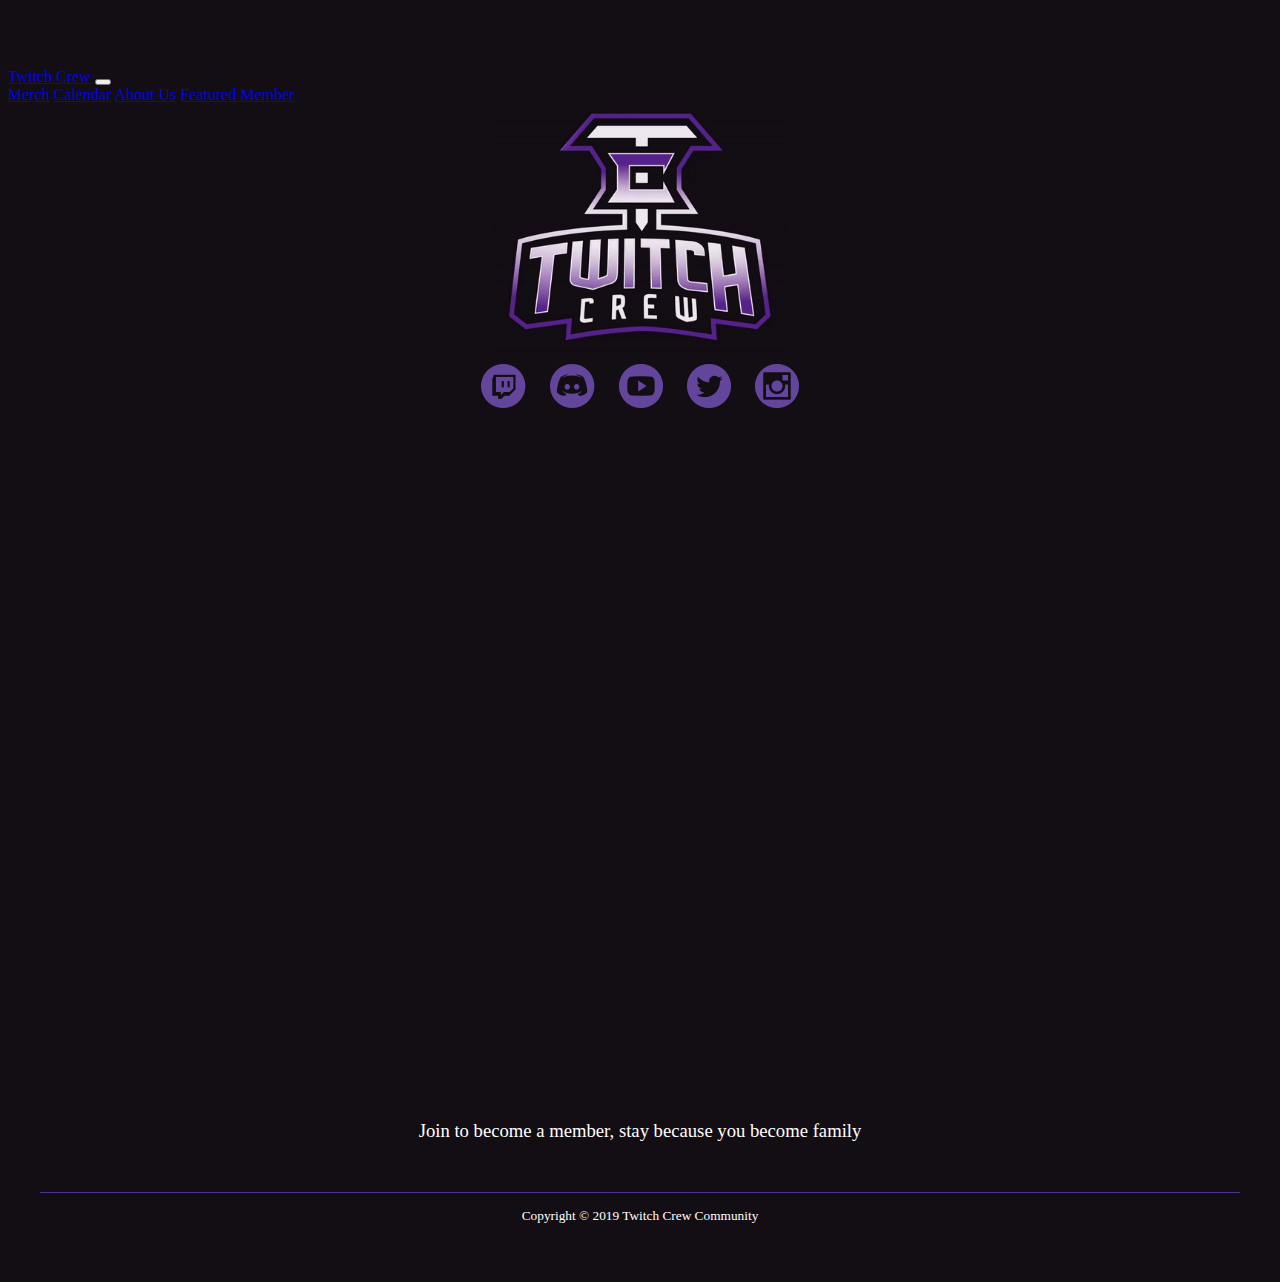
==== index.html @ bc486f76 "Update index.html" ====
<!DOCTYPE html>
<html>
<head>
  <title>Twitch Crew</title>

  <meta name="viewport" content="width=device-width, initial-scale=1, maximum-scale=1.0, user-scalable=no">

  <link rel="icon" href="img/tclogo.png">

  <link rel="stylesheet" href="https://stackpath.bootstrapcdn.com/bootstrap/4.1.3/css/bootstrap.min.css" integrity="sha384-MCw98/SFnGE8fJT3GXwEOngsV7Zt27NXFoaoApmYm81iuXoPkFOJwJ8ERdknLPMO" crossorigin="anonymous">

  <link rel="stylesheet" href="main.css">
</head>
<body>
  <div class="container-fluid">
    <nav class="navbar navbar-expand-lg fixed-top navbar-dark bg-dark">
      <a class="navbar-brand" href="index.html">Twitch Crew</a>
      <button class="navbar-toggler" type="button" data-toggle="collapse" data-target="#navbarNavAltMarkup" aria-controls="navbarNavAltMarkup" aria-expanded="false" aria-label="Toggle navigation">
        <span class="navbar-toggler-icon"></span>
      </button>

      <div class="collapse navbar-collapse" id="navbarNavAltMarkup">
        <div class="navbar-nav">
         <a class="nav-item nav-link" href="https://streamlabs.com/twitchcrewcommunity/merch">Merch</a>
            <a class="nav-item nav-link" href="calendar.html">Calendar</a>
            <a class="nav-item nav-link" href="aboutus.html">About Us</a>
            <a class="nav-item nav-link" href="featuredmember.html">Featured Member</a>

        </div>
      </div>
    </nav>

    <div class="row">
      <div class="col-xl-4 offset-xl-4 col-lg-6 offset-lg-3 col-md-8 offset-md-2 col-sm-10 offset-sm-1 col-xs-12 offset-xs-0">
        <img src="img/TCLogo.gif" alt="Twitch Crew Community" class="logo img-fluid">
      </div>
    </div>

    <div class="social-links">
      <a href="https://www.twitch.tv/twitchcrewcommunity" target="_blank">
        <img src="img/twitch.png" alt="Twitch">
      </a>
      <a href="https://discordapp.com/invite/cyTdEMr" target="_blank">
        <img src="img/discord.png" alt="Discord">
      </a>
      <a href="https://www.youtube.com/channel/UC19ux9oGaHJE2hpVJyZSKfw" target="_blank">
        <img src="img/youtube.png" alt="YouTube">
      </a>
      <a href="https://twitter.com/TheTwitchCrew" target="_blank">
        <img src="img/twitter.png" alt="Twitter">
      </a>
      <a href="https://www.instagram.com/twitchcrew/" target="_blank">
        <img src="img/instagram.png" alt="Instagram">
      </a>
    </div>

    <div class="row">
      <div class="col-sm">
        <div id="twitch-embed"></div>
      </div>
    </div>

    <div class="row">
      <div class="col-sm mission-statement">
Join to become a member, stay because you become family
      </div>
    </div>

    <div class="row">
      <div class="col-sm footer">
        Copyright &copy; 2019 Twitch Crew Community
      </div>
    </div>
  </div>


  <script src="https://code.jquery.com/jquery-3.3.1.slim.min.js" integrity="sha384-q8i/X+965DzO0rT7abK41JStQIAqVgRVzpbzo5smXKp4YfRvH+8abtTE1Pi6jizo" crossorigin="anonymous"></script>
  <script src="https://cdnjs.cloudflare.com/ajax/libs/popper.js/1.14.3/umd/popper.min.js" integrity="sha384-ZMP7rVo3mIykV+2+9J3UJ46jBk0WLaUAdn689aCwoqbBJiSnjAK/l8WvCWPIPm49" crossorigin="anonymous"></script>
  <script src="https://stackpath.bootstrapcdn.com/bootstrap/4.1.3/js/bootstrap.min.js" integrity="sha384-ChfqqxuZUCnJSK3+MXmPNIyE6ZbWh2IMqE241rYiqJxyMiZ6OW/JmZQ5stwEULTy" crossorigin="anonymous"></script>
  <script src="https://embed.twitch.tv/embed/v1.js"></script>

  <script type="text/javascript">
    new Twitch.Embed("twitch-embed", {
      channel: "twitchcrewcommunity",
      width: "100%",
      height: "100%",
      theme: "dark",
      layout: "video",
    });
  </script>
</body>
</html>
---- main.css ----
body {
  background-color: #130d14;
  padding-top: 60px;
  color: white;
}

.logo {
  display: block;
  max-height: 250px;
  margin: 0px auto;
}

.social-links {
  text-align: center;
}
.social-links > a {
  display: inline-block;
  margin: 10px;
}

.mission-statement {
  text-align: center;
  font-size: 14pt;
  line-height: 1.2;
  max-width: 1200px;
  margin: 0px auto;
}

.about-us-format {
    text-align: center;
    font-size: 12pt;
    line-height: 1.2;
    max-height: 1000px;
    margin: auto;
}

.meet-mod {
  text-align: center;
  font-size: 14pt;
  line-height: 1.2;
  max-width: 1000px;
  margin: 0px auto;
    display: block;
  width: 1280px;
  height: 720px;
  margin: 25px auto;
}

.footer {
  text-align: center;
  font-size: 10pt;
  line-height: 1.2;
  max-width: 1200px;
  margin: 0px auto;
  padding-top: 15px;
  padding-bottom: 50px;
  margin-top: 50px;
  border-top: 1px solid #4F328C;
}

#twitch-embed {
  display: block;
  width: 1280px;
  height: 720px;
  margin: 25px auto;
}
@media (max-width: 1310px) {
  #twitch-embed {
    width: 1152px;
    height: 648px;
  }
}
@media (max-width: 1182px) {
  #twitch-embed {
    width: 1024px;
    height: 576px;
  }
}
@media (max-width: 1054px) {
  #twitch-embed {
    width: 896px;
    height: 504px;
  }
}
@media (max-width: 926px) {
  #twitch-embed {
    width: 768px;
    height: 432px;
  }
}
@media (max-width: 798px) {
  #twitch-embed {
    width: 640px;
    height: 360px;
  }
}
@media (max-width: 670px) {
  #twitch-embed {
    width: 512px;
    height: 288px;
  }
}
@media (max-width: 542px) {
  #twitch-embed {
    width: 384px;
    height: 216px;
  }
}
@media (max-width: 414px) {
  #twitch-embed {
    width: 384px;
    height: 216px;
  }
}
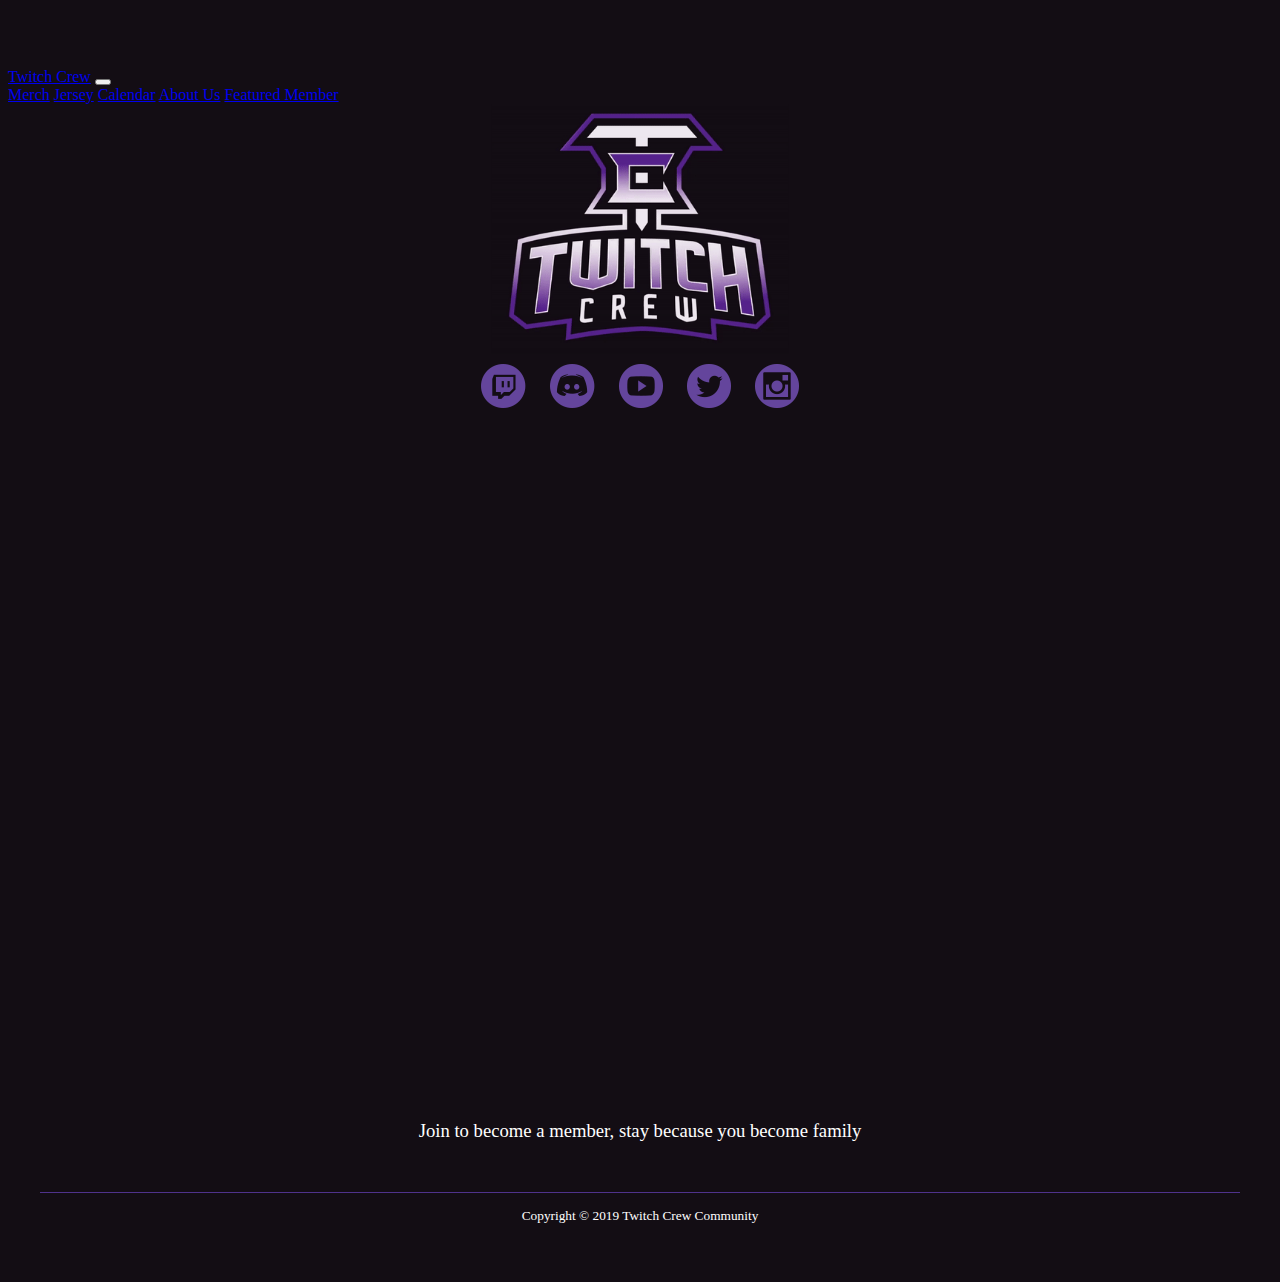
==== commit 5590ef18: "Update index.html" ====
--- a/index.html
+++ b/index.html
@@ -22,6 +22,7 @@
       <div class="collapse navbar-collapse" id="navbarNavAltMarkup">
         <div class="navbar-nav">
          <a class="nav-item nav-link" href="https://streamlabs.com/twitchcrewcommunity/merch">Merch</a>
+          <a class="nav-item nav-link" href="jersey.html">Jersey</a>
             <a class="nav-item nav-link" href="calendar.html">Calendar</a>
             <a class="nav-item nav-link" href="aboutus.html">About Us</a>
             <a class="nav-item nav-link" href="featuredmember.html">Featured Member</a>
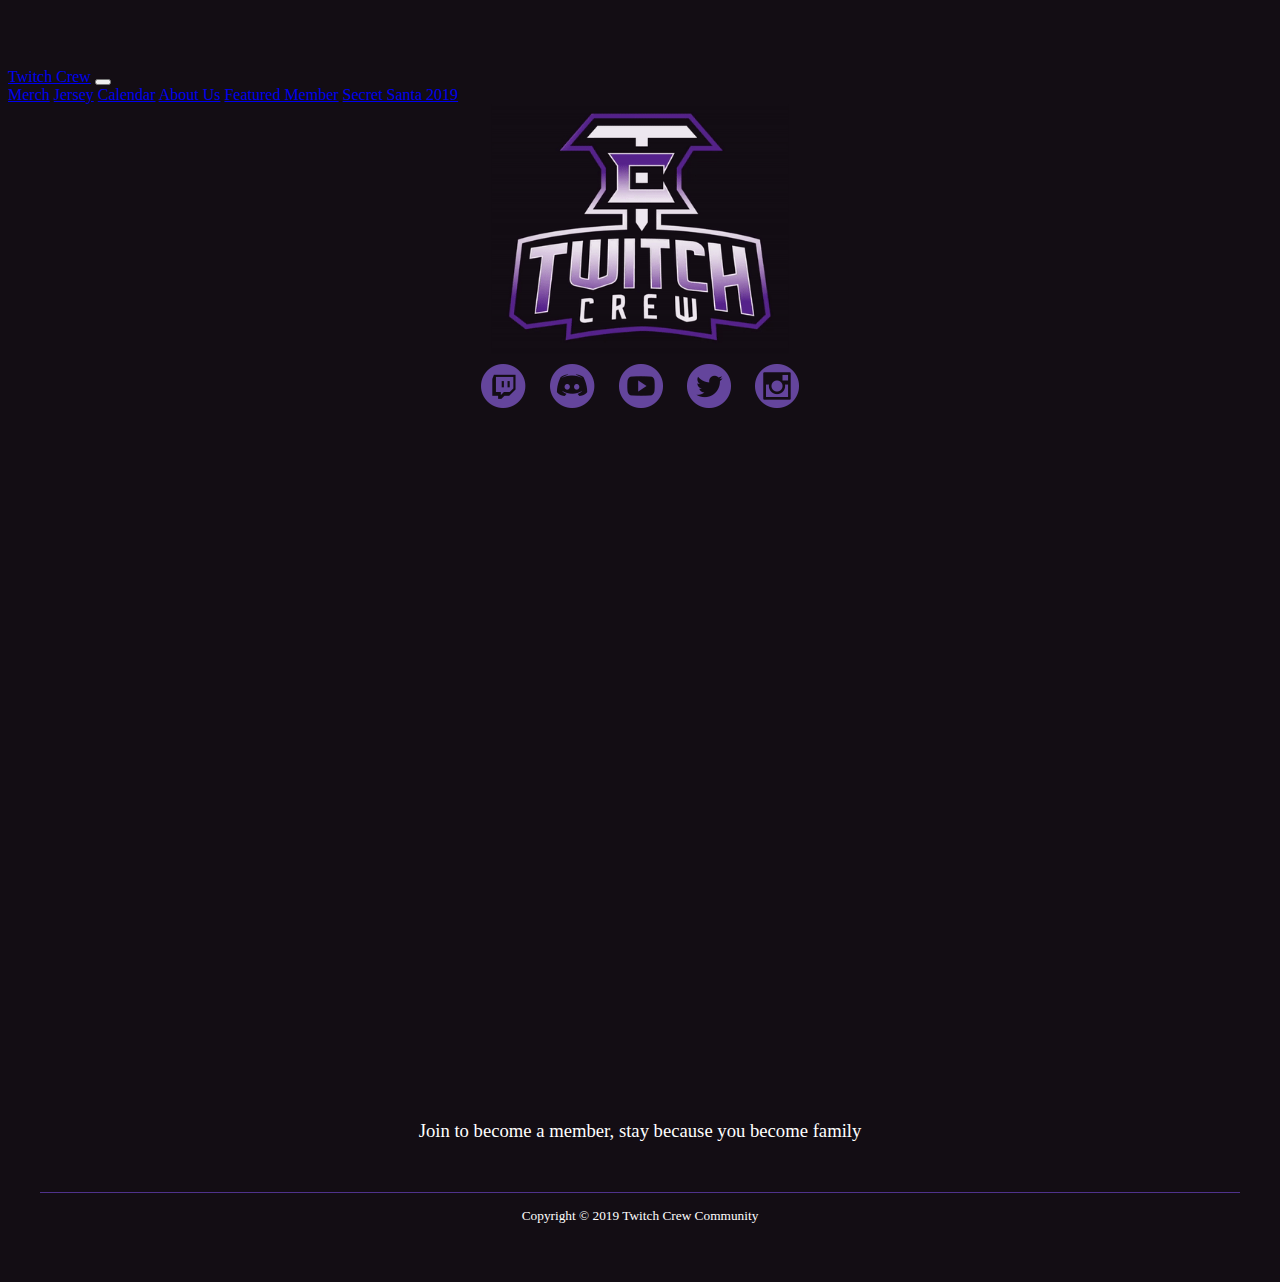
==== commit 71105947: "Update index.html" ====
--- a/index.html
+++ b/index.html
@@ -22,10 +22,11 @@
       <div class="collapse navbar-collapse" id="navbarNavAltMarkup">
         <div class="navbar-nav">
          <a class="nav-item nav-link" href="https://streamlabs.com/twitchcrewcommunity/merch">Merch</a>
-          <a class="nav-item nav-link" href="jersey.html">Jersey</a>
+           <a class="nav-item nav-link" href="https://aporiacustoms.com/stores/twitch-crew/">Jersey</a>
             <a class="nav-item nav-link" href="calendar.html">Calendar</a>
             <a class="nav-item nav-link" href="aboutus.html">About Us</a>
             <a class="nav-item nav-link" href="featuredmember.html">Featured Member</a>
+          <a class="nav-item nav-link" href="secretsanta.html">Secret Santa 2019</a>
 
         </div>
       </div>
@@ -41,7 +42,7 @@
       <a href="https://www.twitch.tv/twitchcrewcommunity" target="_blank">
         <img src="img/twitch.png" alt="Twitch">
       </a>
-      <a href="https://discordapp.com/invite/cyTdEMr" target="_blank">
+      <a href="https://discordapp.com/invite/sSQnyvF" target="_blank">
         <img src="img/discord.png" alt="Discord">
       </a>
       <a href="https://www.youtube.com/channel/UC19ux9oGaHJE2hpVJyZSKfw" target="_blank">
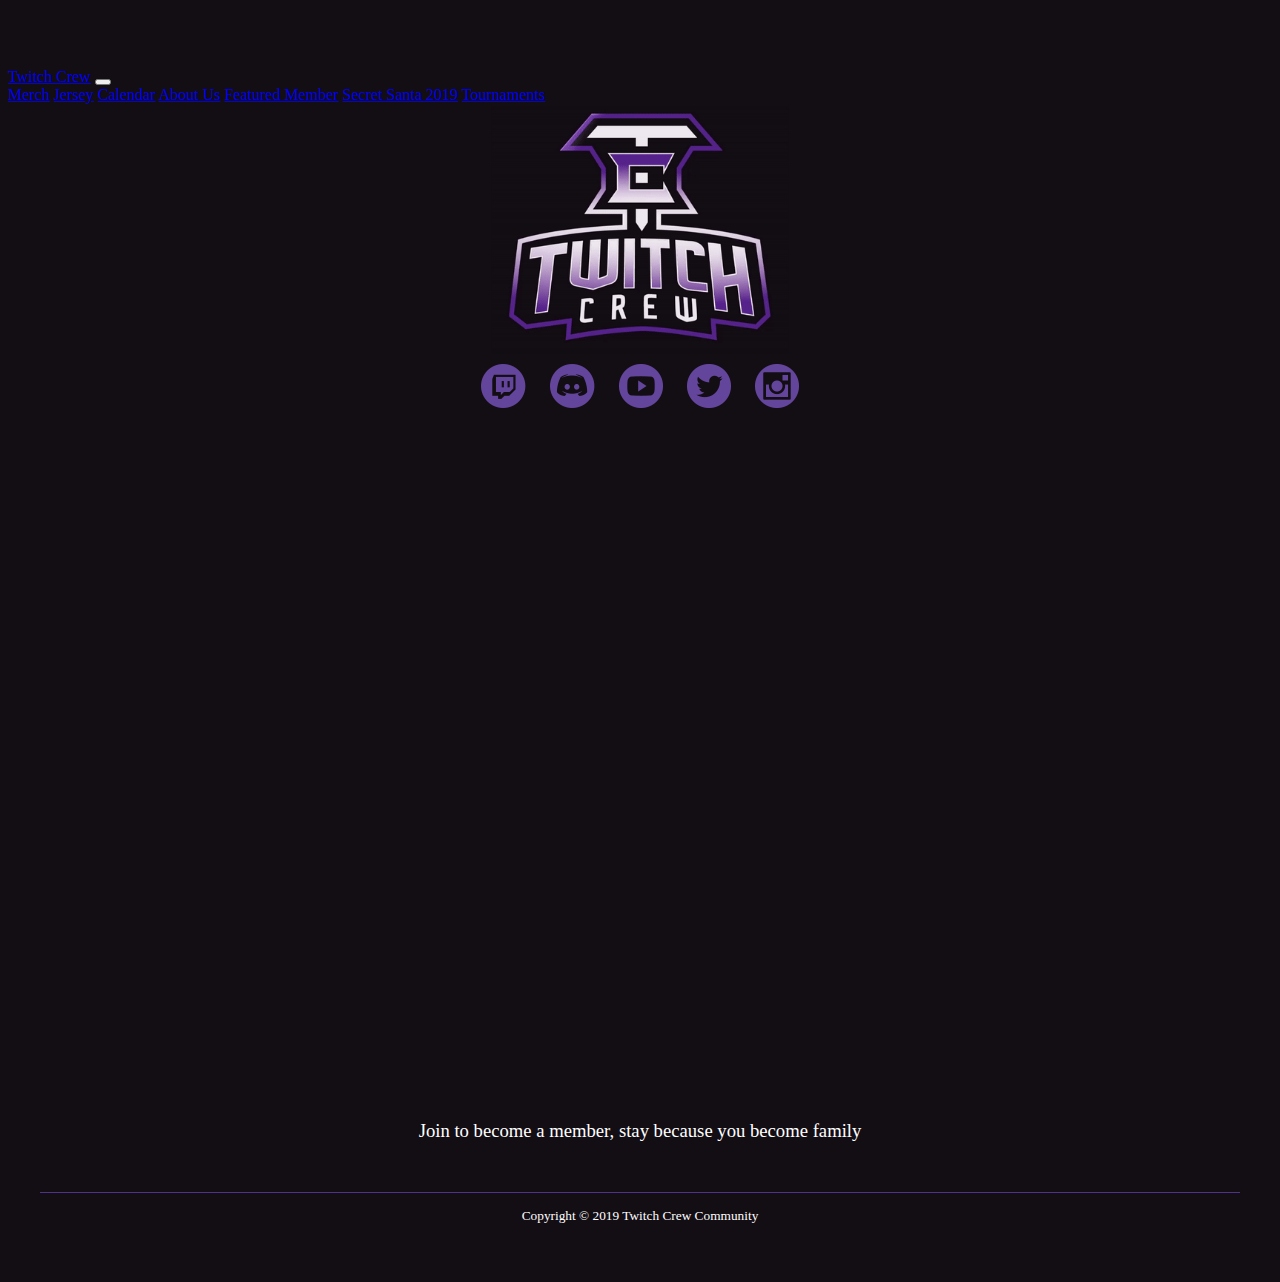
==== commit ffb40d4e: "Update index.html" ====
--- a/index.html
+++ b/index.html
@@ -27,6 +27,7 @@
             <a class="nav-item nav-link" href="aboutus.html">About Us</a>
             <a class="nav-item nav-link" href="featuredmember.html">Featured Member</a>
           <a class="nav-item nav-link" href="secretsanta.html">Secret Santa 2019</a>
+          <a class="nav-item nav-link" href="tournaments.html">Tournaments</a>
 
         </div>
       </div>
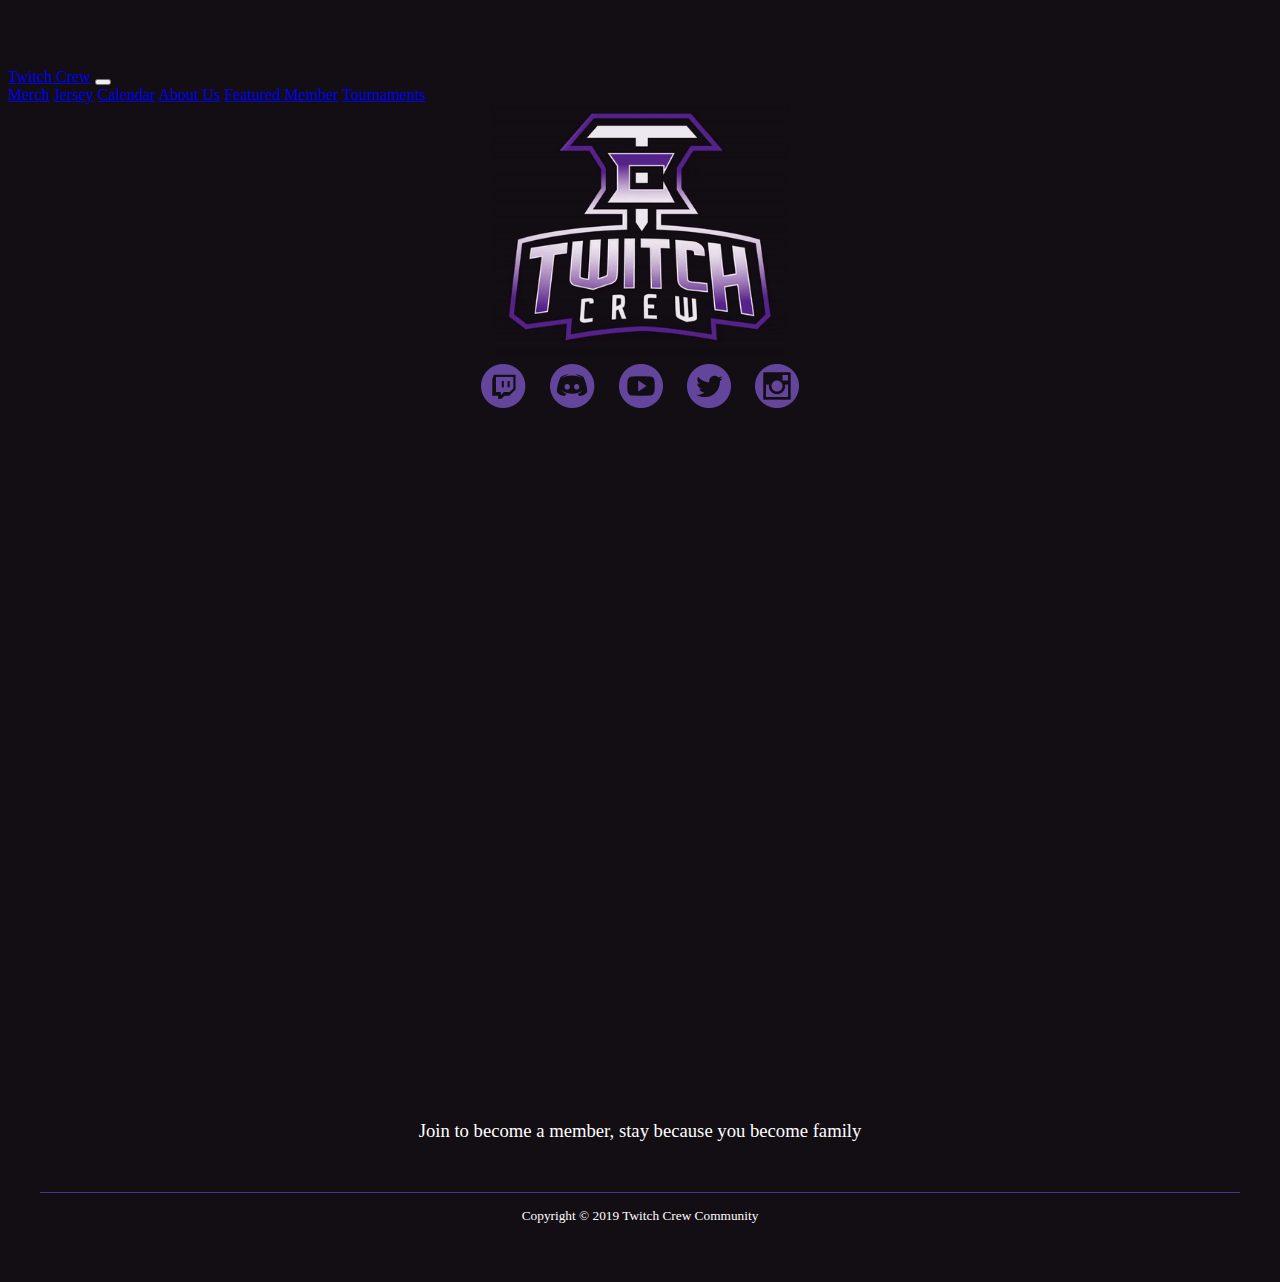
==== commit 2b7c1edc: "Update index.html" ====
--- a/index.html
+++ b/index.html
@@ -26,7 +26,6 @@
             <a class="nav-item nav-link" href="calendar.html">Calendar</a>
             <a class="nav-item nav-link" href="aboutus.html">About Us</a>
             <a class="nav-item nav-link" href="featuredmember.html">Featured Member</a>
-          <a class="nav-item nav-link" href="secretsanta.html">Secret Santa 2019</a>
           <a class="nav-item nav-link" href="tournaments.html">Tournaments</a>
 
         </div>
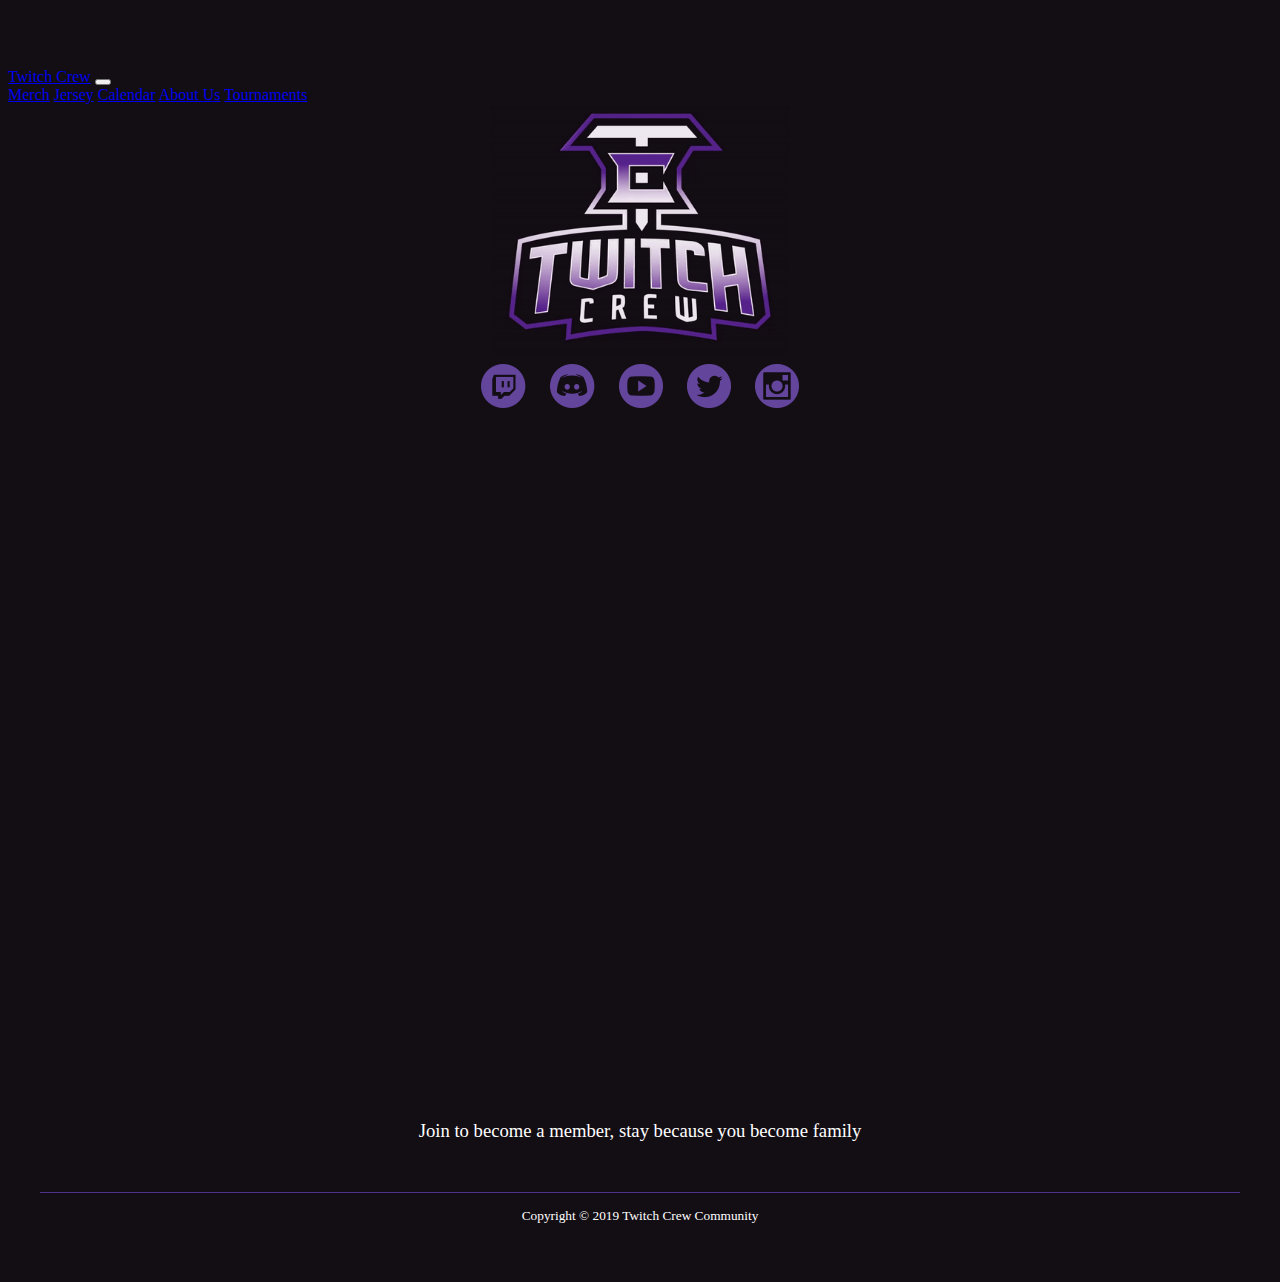
==== commit 84e1c32e: "Update index.html" ====
--- a/index.html
+++ b/index.html
@@ -25,7 +25,7 @@
            <a class="nav-item nav-link" href="https://aporiacustoms.com/stores/twitch-crew/">Jersey</a>
             <a class="nav-item nav-link" href="calendar.html">Calendar</a>
             <a class="nav-item nav-link" href="aboutus.html">About Us</a>
-            <a class="nav-item nav-link" href="featuredmember.html">Featured Member</a>
+            <!-- <a class="nav-item nav-link" href="featuredmember.html">Featured Member</a> --!>
           <a class="nav-item nav-link" href="tournaments.html">Tournaments</a>
 
         </div>
